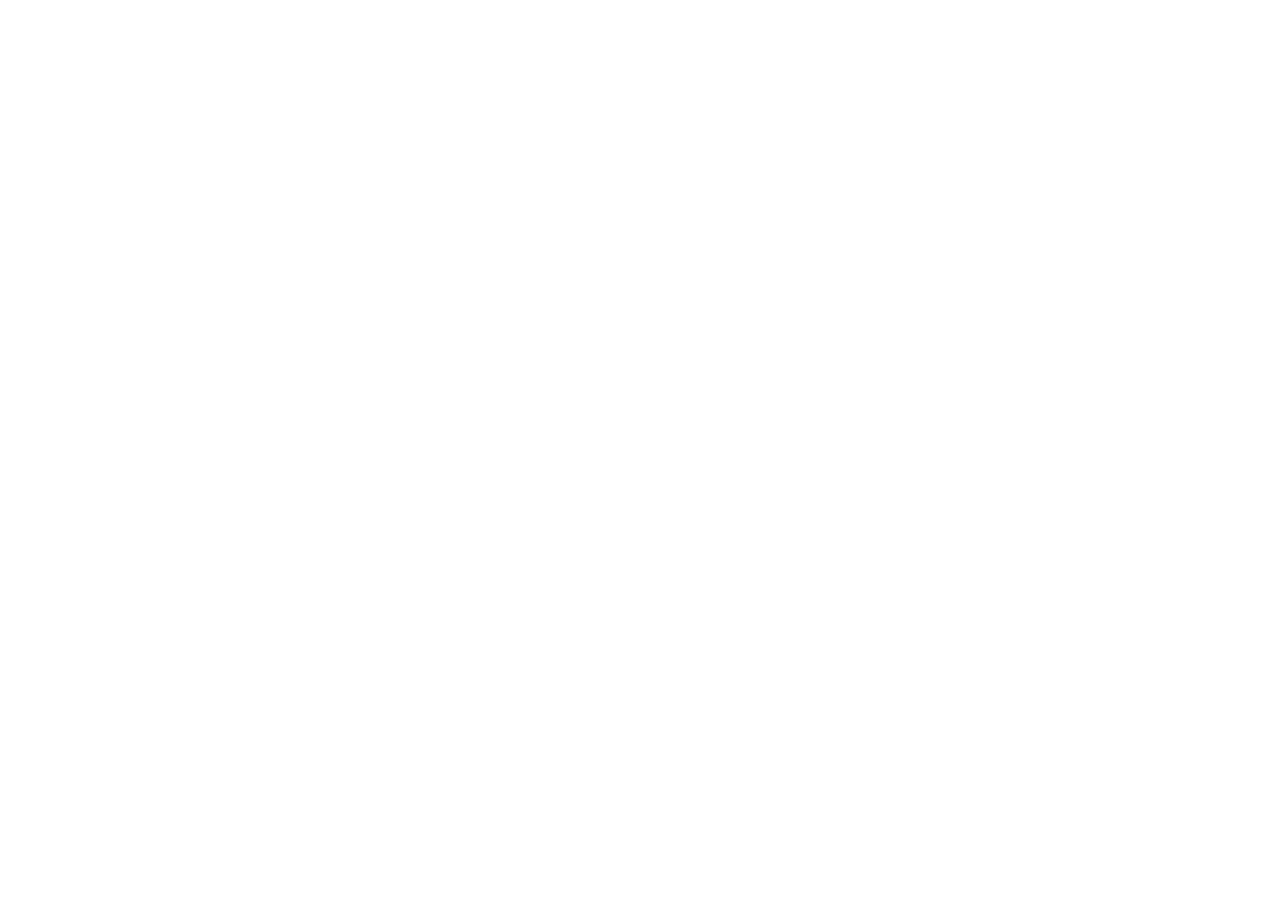
==== docs/index.html @ 199d5920 "docs agregado" ====
<!doctype html><html lang="en"><head><meta charset="utf-8"/><link rel="icon" href="/favicon.ico"/><meta name="viewport" content="width=device-width,initial-scale=1"/><meta name="theme-color" content="#000000"/><meta name="description" content="Web site created using create-react-app"/><link rel="apple-touch-icon" href="/logo192.png"/><link rel="manifest" href="/manifest.json"/><link rel="stylesheet" href="https://cdnjs.cloudflare.com/ajax/libs/animate.css/4.1.1/animate.min.css"/><title>GifExpertApp</title><script defer="defer" src="/static/js/main.2f161e34.js"></script><link href="/static/css/main.00bff76b.css" rel="stylesheet"></head><body><noscript>You need to enable JavaScript to run this app.</noscript><div id="root"></div></body></html>
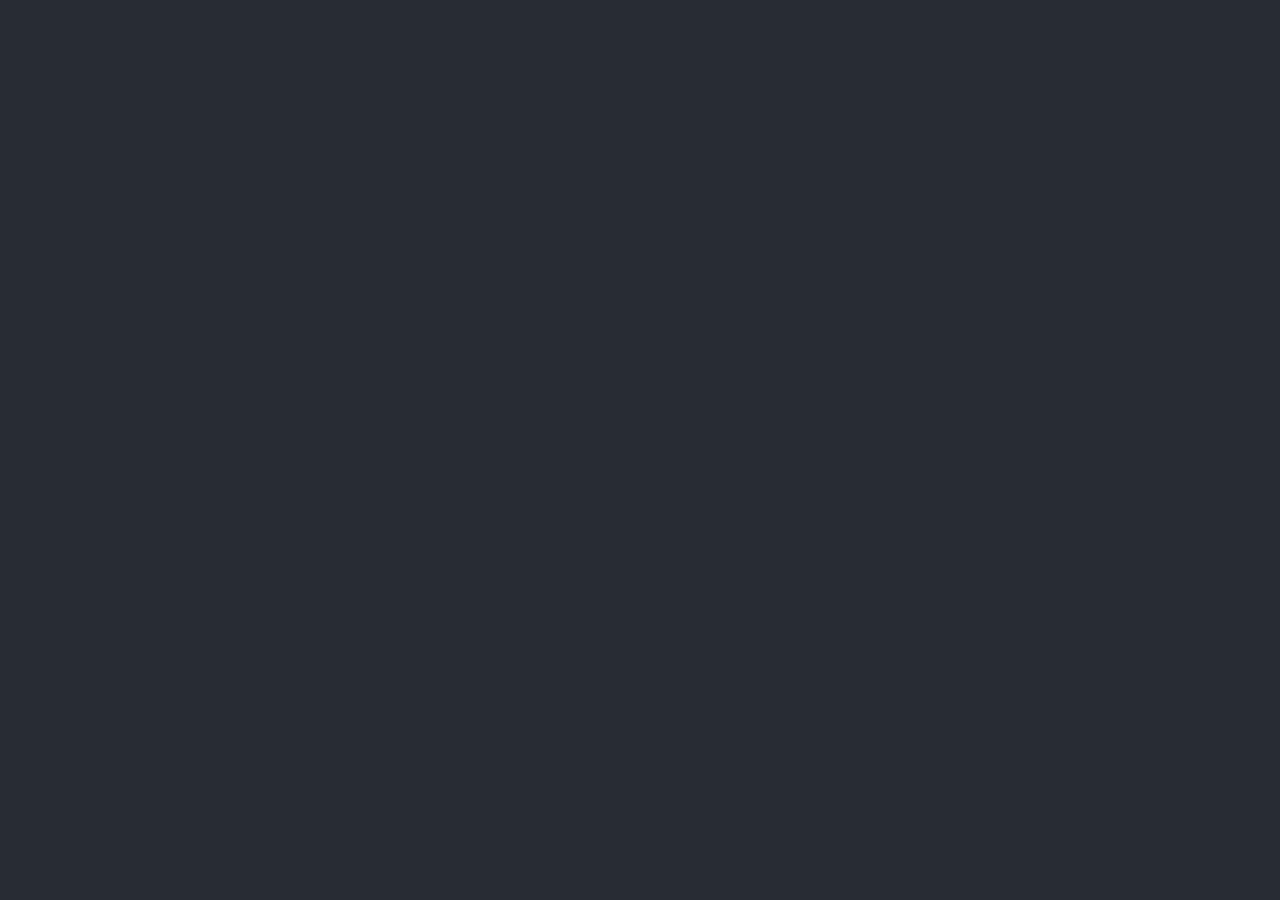
==== commit 41ac5581: "index actualizado" ====
--- a/docs/index.html
+++ b/docs/index.html
@@ -1 +1,22 @@
-<!doctype html><html lang="en"><head><meta charset="utf-8"/><link rel="icon" href="/favicon.ico"/><meta name="viewport" content="width=device-width,initial-scale=1"/><meta name="theme-color" content="#000000"/><meta name="description" content="Web site created using create-react-app"/><link rel="apple-touch-icon" href="/logo192.png"/><link rel="manifest" href="/manifest.json"/><link rel="stylesheet" href="https://cdnjs.cloudflare.com/ajax/libs/animate.css/4.1.1/animate.min.css"/><title>GifExpertApp</title><script defer="defer" src="/static/js/main.2f161e34.js"></script><link href="/static/css/main.00bff76b.css" rel="stylesheet"></head><body><noscript>You need to enable JavaScript to run this app.</noscript><div id="root"></div></body></html>+<!doctype html>
+<html lang="en">
+
+<head>
+  <meta charset="utf-8" />
+  <link rel="icon" href="./favicon.ico" />
+  <meta name="viewport" content="width=device-width,initial-scale=1" />
+  <meta name="theme-color" content="#000000" />
+  <meta name="description" content="Web site created using create-react-app" />
+  <link rel="apple-touch-icon" href="./logo192.png" />
+  <link rel="manifest" href="./manifest.json" />
+  <link rel="stylesheet" href="https://cdnjs.cloudflare.com/ajax/libs/animate.css/4.1.1/animate.min.css" />
+  <title>GifExpertApp</title>
+  <script defer="defer" src="/static/js/main.2f161e34.js"></script>
+  <link href="./static/css/main.00bff76b.css" rel="stylesheet">
+</head>
+
+<body><noscript>You need to enable JavaScript to run this app.</noscript>
+  <div id="root"></div>
+</body>
+
+</html>--- a/docs/static/css/main.00bff76b.css
+++ b/docs/static/css/main.00bff76b.css
@@ -0,0 +1,2 @@
+*{font-family:monospace}body{background-color:#282c34;color:#fff;padding:60px}input{border:none;border-radius:3px;font-size:1.3rem;padding:5px;width:100%}.card-grid{display:flex;flex-direction:row;flex-wrap:wrap}.card{align-content:center;border-radius:6px;margin-bottom:10px;margin-right:10px;overflow:hidden}.card p{padding:6px;text-align:center}.card img{display:flex;justify-content:center;max-height:230px}
+/*# sourceMappingURL=main.00bff76b.css.map*/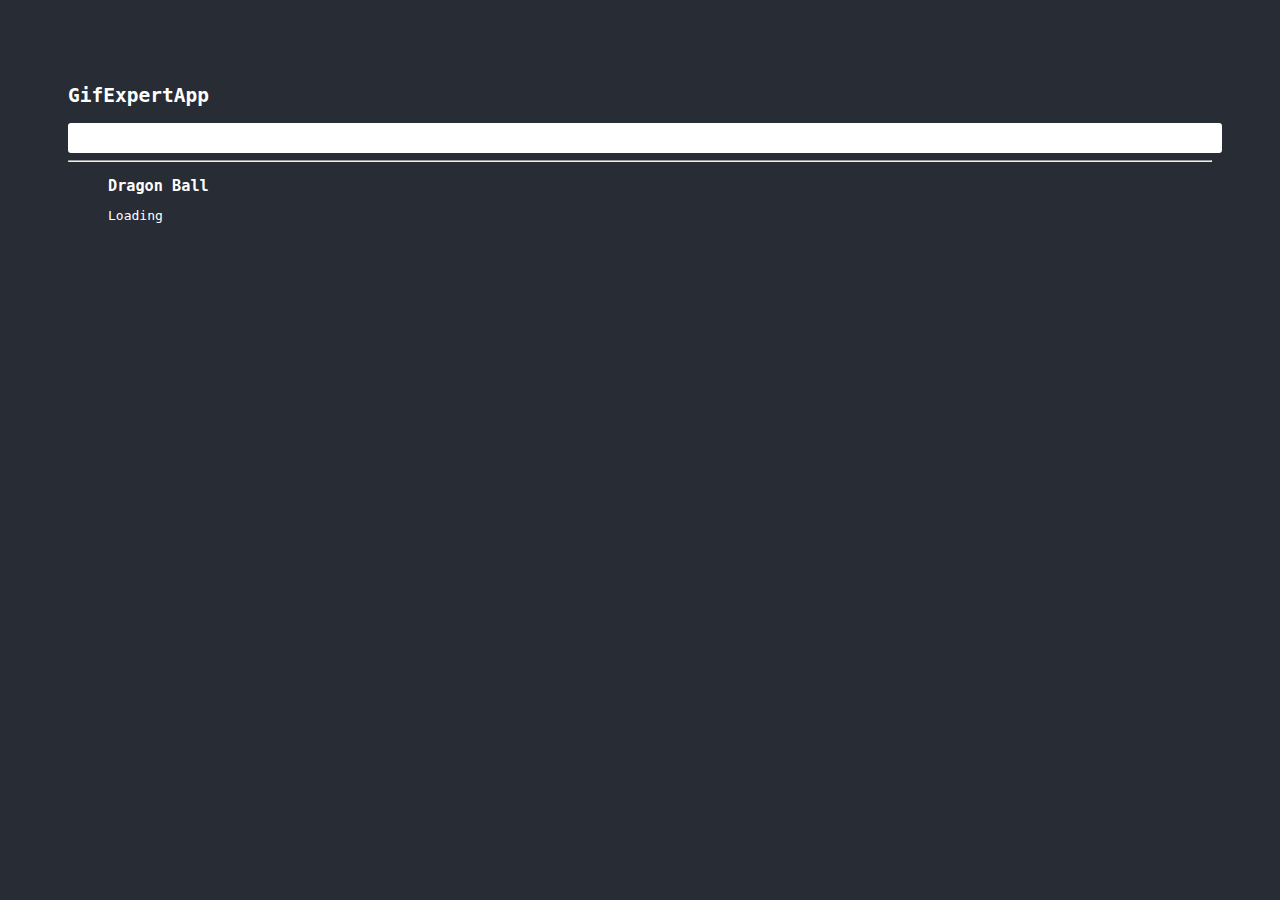
==== commit 77d5289f: "index act 2" ====
--- a/docs/index.html
+++ b/docs/index.html
@@ -11,7 +11,7 @@
   <link rel="manifest" href="./manifest.json" />
   <link rel="stylesheet" href="https://cdnjs.cloudflare.com/ajax/libs/animate.css/4.1.1/animate.min.css" />
   <title>GifExpertApp</title>
-  <script defer="defer" src="/static/js/main.2f161e34.js"></script>
+  <script defer="defer" src="./static/js/main.2f161e34.js"></script>
   <link href="./static/css/main.00bff76b.css" rel="stylesheet">
 </head>
 
